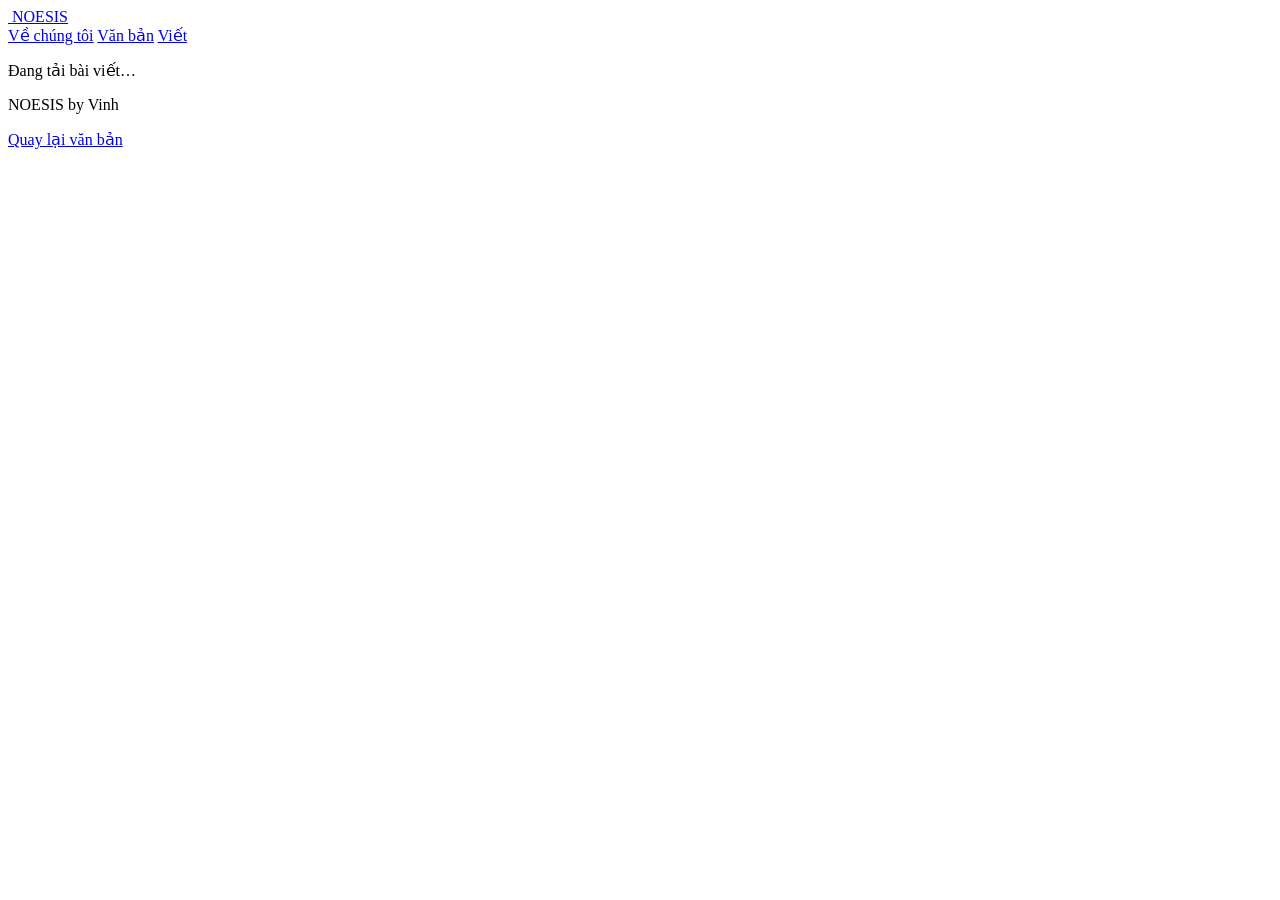
==== read.html @ 3edf1c33 "Create read.html" ====
<!doctype html>
<html lang="vi">
  <head>
    <meta charset="utf-8" />
    <meta name="viewport" content="width=device-width, initial-scale=1" />
    <title>Đang tải… — NOESIS</title>
    <link rel="icon" href="assets/noesis-mark.svg" type="image/svg+xml" />
    <link rel="stylesheet" href="styles.css" />
    <script src="site.js" defer></script>
  </head>
  <body>
    <header class="site-header wrap">
      <a class="brand" href="index.html" aria-label="NOESIS, trang chủ">
        <img src="assets/noesis-mark.svg" alt="" />
        <span>NOESIS</span>
      </a>
      <nav aria-label="Điều hướng chính">
        <a href="index.html#about">Về chúng tôi</a>
        <a href="writing.html">Văn bản</a>
        <a href="studio.html">Viết</a>
      </nav>
    </header>

    <main class="wrap article-shell" data-article aria-live="polite">
      <p class="loading">Đang tải bài viết…</p>
    </main>

    <footer class="site-footer wrap">
      <p>NOESIS by Vinh</p>
      <p><a href="writing.html">Quay lại văn bản</a></p>
    </footer>
  </body>
</html>
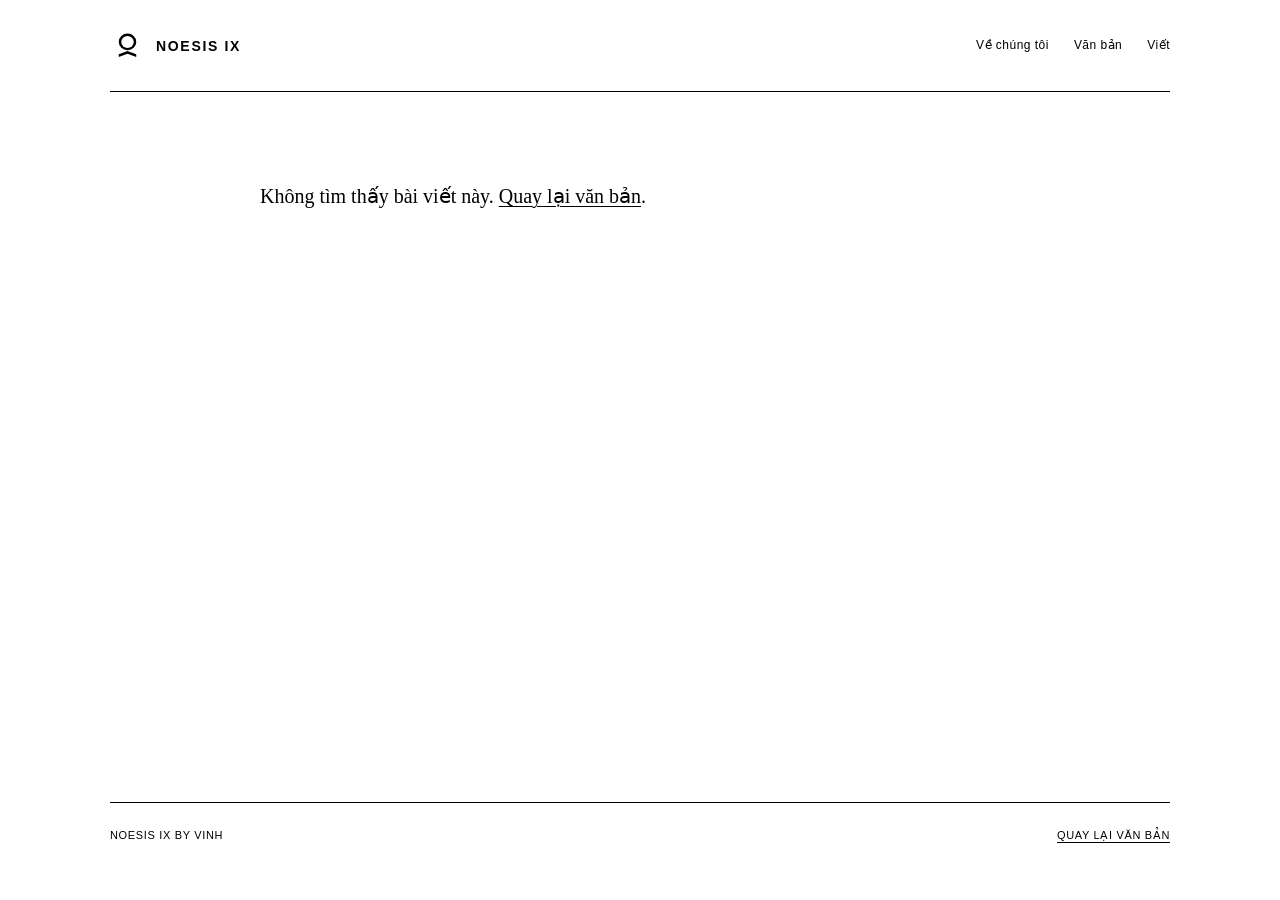
==== commit 89ba37fb: "Update read.html" ====
--- a/read.html
+++ b/read.html
@@ -3,16 +3,16 @@
   <head>
     <meta charset="utf-8" />
     <meta name="viewport" content="width=device-width, initial-scale=1" />
-    <title>Đang tải… — NOESIS</title>
+    <title>Đang tải… — NOESIS IX</title>
     <link rel="icon" href="assets/noesis-mark.svg" type="image/svg+xml" />
     <link rel="stylesheet" href="styles.css" />
     <script src="site.js" defer></script>
   </head>
   <body>
     <header class="site-header wrap">
-      <a class="brand" href="index.html" aria-label="NOESIS, trang chủ">
+      <a class="brand" href="index.html" aria-label="NOESIS IX, trang chủ">
         <img src="assets/noesis-mark.svg" alt="" />
-        <span>NOESIS</span>
+        <span>NOESIS IX</span>
       </a>
       <nav aria-label="Điều hướng chính">
         <a href="index.html#about">Về chúng tôi</a>
@@ -26,7 +26,7 @@
     </main>
 
     <footer class="site-footer wrap">
-      <p>NOESIS by Vinh</p>
+      <p>NOESIS IX BY VINH</p>
       <p><a href="writing.html">Quay lại văn bản</a></p>
     </footer>
   </body>
--- a/styles.css
+++ b/styles.css
@@ -0,0 +1,168 @@
+:root {
+  --ink: #000;
+  --paper: #fff;
+  --line: #000;
+  --muted: #5b5b5b;
+  --max: 1060px;
+}
+
+* { box-sizing: border-box; }
+
+html { scroll-behavior: smooth; }
+
+body {
+  margin: 0;
+  color: var(--ink);
+  background: var(--paper);
+  font-family: Georgia, "Times New Roman", serif;
+  -webkit-font-smoothing: antialiased;
+}
+
+a { color: inherit; text-decoration-thickness: 1px; text-underline-offset: 3px; }
+a:hover { text-decoration: none; }
+
+.wrap { width: min(calc(100% - 48px), var(--max)); margin-inline: auto; }
+
+.site-header {
+  min-height: 92px;
+  display: flex;
+  align-items: center;
+  justify-content: space-between;
+  border-bottom: 1px solid var(--line);
+}
+
+.brand {
+  display: inline-flex;
+  align-items: center;
+  gap: 11px;
+  font-family: Arial, Helvetica, sans-serif;
+  font-weight: 700;
+  font-size: 14px;
+  letter-spacing: .12em;
+  text-decoration: none;
+}
+
+.brand img { width: 35px; height: 30px; object-fit: contain; }
+
+nav { display: flex; align-items: center; gap: 25px; }
+nav a { font: 12px/1.2 Arial, Helvetica, sans-serif; letter-spacing: .04em; text-decoration: none; }
+nav a[aria-current="page"] { text-decoration: underline; text-underline-offset: 5px; }
+
+.hero { padding: clamp(76px, 13vw, 178px) 0 clamp(85px, 14vw, 195px); }
+.eyebrow, .section-label {
+  margin: 0 0 20px;
+  font: 11px/1.25 Arial, Helvetica, sans-serif;
+  letter-spacing: .1em;
+  text-transform: uppercase;
+}
+
+h1, h2, p { margin-top: 0; }
+
+.hero h1, .studio-intro h1 {
+  max-width: 900px;
+  margin-bottom: 30px;
+  font-size: clamp(58px, 10vw, 140px);
+  line-height: .9;
+  font-weight: 400;
+  letter-spacing: -.065em;
+}
+
+.lede, .page-intro { max-width: 630px; font-size: clamp(20px, 2.3vw, 28px); line-height: 1.35; }
+
+.rule-top { border-top: 1px solid var(--line); }
+
+.statement {
+  display: grid;
+  grid-template-columns: minmax(0, 1fr) minmax(0, 1fr);
+  gap: 60px;
+  padding: 35px 0 110px;
+}
+
+.statement h2, .writing-section h2 { margin-bottom: 0; font-weight: 400; font-size: clamp(34px, 4.5vw, 58px); line-height: .98; letter-spacing: -.045em; }
+.statement-copy { max-width: 470px; font-size: 21px; line-height: 1.45; }
+
+.writing-section { padding: 35px 0 100px; }
+.section-heading { display: flex; justify-content: space-between; align-items: end; gap: 25px; margin-bottom: 48px; }
+.text-link { font: 12px/1 Arial, Helvetica, sans-serif; text-decoration: none; white-space: nowrap; }
+.text-link span { font-size: 18px; vertical-align: -1px; }
+
+.document-list { border-top: 1px solid var(--line); }
+.document-item {
+  display: grid;
+  grid-template-columns: 120px minmax(0, 1fr) minmax(150px, .62fr);
+  gap: 22px;
+  padding: 25px 0 28px;
+  border-bottom: 1px solid var(--line);
+  color: inherit;
+  text-decoration: none;
+}
+.document-item:hover .document-title { text-decoration: underline; text-underline-offset: 5px; }
+.document-meta { font: 11px/1.45 Arial, Helvetica, sans-serif; letter-spacing: .05em; text-transform: uppercase; }
+.document-title { margin: 0; font-size: clamp(25px, 3vw, 37px); font-weight: 400; line-height: 1.03; letter-spacing: -.035em; }
+.document-summary { margin: 3px 0 0; color: var(--muted); font-size: 16px; line-height: 1.35; }
+
+.site-footer { display: flex; justify-content: space-between; gap: 20px; padding: 25px 0 35px; border-top: 1px solid var(--line); font: 11px/1.4 Arial, Helvetica, sans-serif; letter-spacing: .06em; text-transform: uppercase; }
+.site-footer p { margin: 0; }
+
+.page-main { min-height: calc(100vh - 190px); padding: 86px 0 100px; }
+.page-title { margin-bottom: 19px; font-size: clamp(65px, 10vw, 132px); line-height: .9; font-weight: 400; letter-spacing: -.06em; }
+.page-intro { margin-bottom: 80px; }
+.document-list--full { margin-top: 0; }
+
+.article-shell { width: min(calc(100% - 48px), 760px); min-height: calc(100vh - 190px); padding: 92px 0 110px; }
+.article-kicker { margin-bottom: 28px; font: 11px/1.4 Arial, Helvetica, sans-serif; letter-spacing: .1em; text-transform: uppercase; }
+.article-title { margin-bottom: 26px; font-size: clamp(52px, 8vw, 92px); font-weight: 400; line-height: .93; letter-spacing: -.06em; }
+.article-dek { max-width: 660px; margin-bottom: 46px; font-size: 23px; line-height: 1.38; }
+.article-rule { margin: 0 0 46px; border: 0; border-top: 1px solid var(--line); }
+
+.prose { font-size: 21px; line-height: 1.52; }
+.prose h1, .prose h2, .prose h3 { font-weight: 400; line-height: 1.02; letter-spacing: -.04em; }
+.prose h1 { font-size: 52px; }
+.prose h2 { margin-top: 2em; font-size: 35px; }
+.prose h3 { margin-top: 1.8em; font-size: 27px; }
+.prose p { margin-bottom: 1.25em; }
+.prose blockquote { margin: 1.7em 0; padding: 0 0 0 24px; border-left: 2px solid var(--ink); font-size: 1.2em; }
+.prose ul, .prose ol { margin: 0 0 1.4em; padding-left: 1.2em; }
+.prose li { margin-bottom: .4em; }
+.prose hr { margin: 2.4em 0; border: 0; border-top: 1px solid var(--line); }
+.prose code, .studio-intro code { font: .82em/1.3 "SFMono-Regular", Consolas, monospace; }
+.loading, .load-error { font-size: 20px; }
+
+.studio-main { padding: 78px 0 100px; }
+.studio-intro { max-width: 780px; margin-bottom: 64px; }
+.studio-intro h1 { font-size: clamp(54px, 8vw, 105px); }
+.studio-intro > p:last-child { max-width: 620px; font-size: 19px; line-height: 1.45; }
+.studio-grid { display: grid; grid-template-columns: minmax(0, 1fr) minmax(0, 1fr); gap: 60px; align-items: start; }
+.composer { display: grid; gap: 23px; }
+.composer label { display: grid; gap: 9px; font: 11px/1.2 Arial, Helvetica, sans-serif; letter-spacing: .09em; text-transform: uppercase; }
+input, textarea, select { width: 100%; padding: 12px 0; border: 0; border-bottom: 1px solid var(--ink); border-radius: 0; color: var(--ink); background: transparent; font: 18px/1.45 Georgia, "Times New Roman", serif; outline: none; resize: vertical; }
+input:focus, textarea:focus, select:focus { border-bottom-width: 3px; }
+.body-input { min-height: 390px; padding: 14px; border: 1px solid var(--ink); }
+.body-input:focus { border-width: 2px; }
+.studio-actions { display: flex; flex-wrap: wrap; gap: 10px; }
+button { padding: 12px 15px; border: 1px solid var(--ink); color: var(--paper); background: var(--ink); cursor: pointer; font: 11px/1 Arial, Helvetica, sans-serif; letter-spacing: .07em; text-transform: uppercase; }
+button:hover { color: var(--ink); background: var(--paper); }
+button.button-secondary { color: var(--ink); background: var(--paper); }
+button.button-secondary:hover { color: var(--paper); background: var(--ink); }
+.form-note { margin: 0; color: var(--muted); font-size: 14px; }
+.preview { min-height: 600px; padding: 0 0 24px 34px; border-left: 1px solid var(--line); }
+.preview .section-label { margin-bottom: 28px; }
+
+@media (max-width: 700px) {
+  .wrap { width: min(calc(100% - 32px), var(--max)); }
+  .site-header { min-height: 74px; }
+  .brand img { width: 29px; height: 25px; }
+  nav { gap: 14px; }
+  nav a { font-size: 10px; }
+  .hero { padding: 80px 0 105px; }
+  .statement, .studio-grid { grid-template-columns: 1fr; gap: 32px; }
+  .statement { padding-bottom: 80px; }
+  .section-heading { align-items: start; margin-bottom: 35px; }
+  .document-item { grid-template-columns: 1fr; gap: 10px; }
+  .document-summary { max-width: 580px; }
+  .site-footer { display: block; }
+  .site-footer p + p { margin-top: 8px; }
+  .page-main, .article-shell, .studio-main { padding-top: 60px; }
+  .page-intro { margin-bottom: 52px; }
+  .preview { padding: 28px 0 0; border-top: 1px solid var(--line); border-left: 0; }
+}
